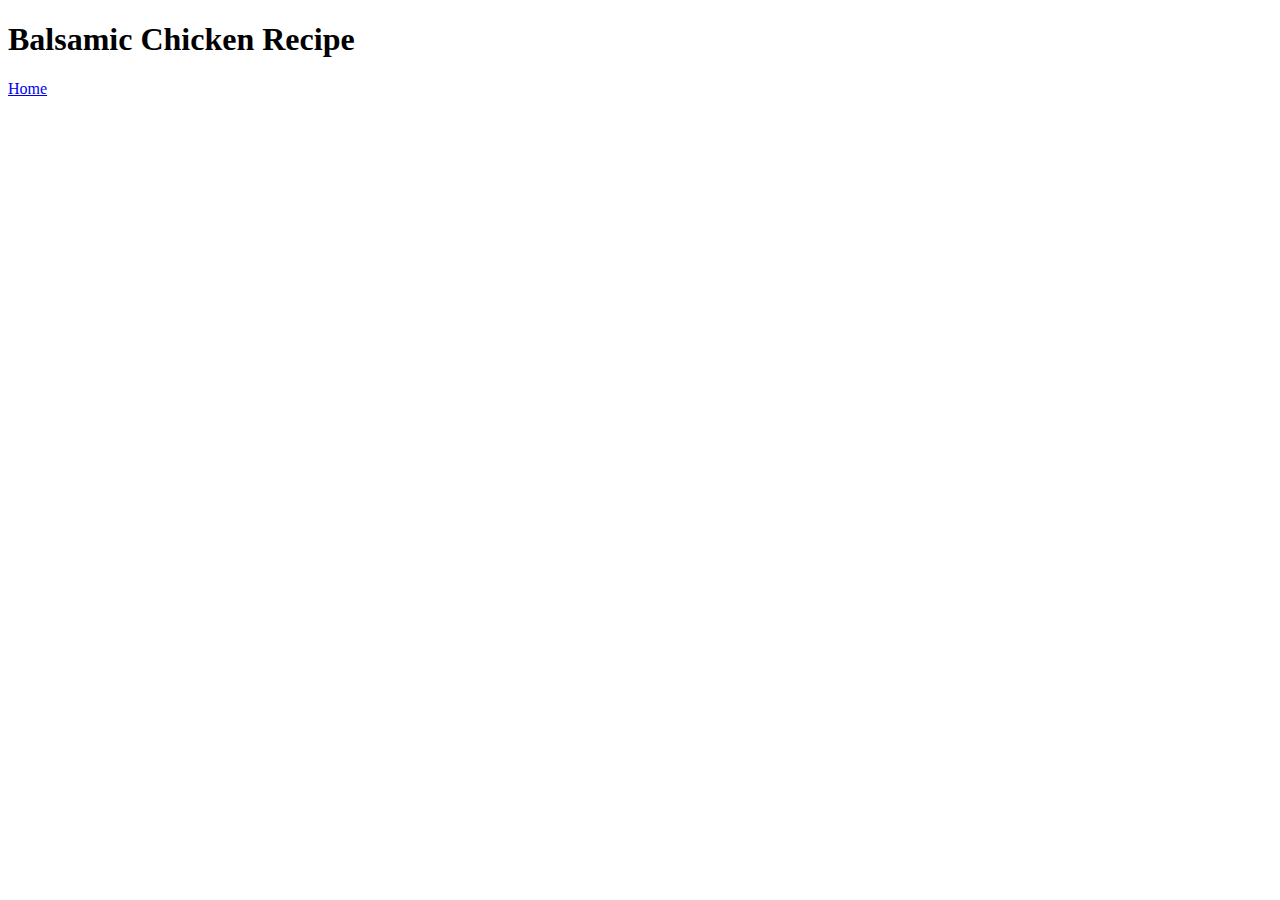
==== recipes/balschic.html @ 414ed0f1 "Establish links between pages" ====
<!DOCTYPE html>
<html lang="en">
<head>
    <meta charset="UTF-8">
    <meta http-equiv="X-UA-Compatible" content="IE=edge">
    <meta name="viewport" content="width=device-width, initial-scale=1.0">
    <title>Balsamic Chicken</title>
</head>
<body>
    <h1>Balsamic Chicken Recipe</h1>
    <a href=" ..index.html">Home</a>
</body>
</html>
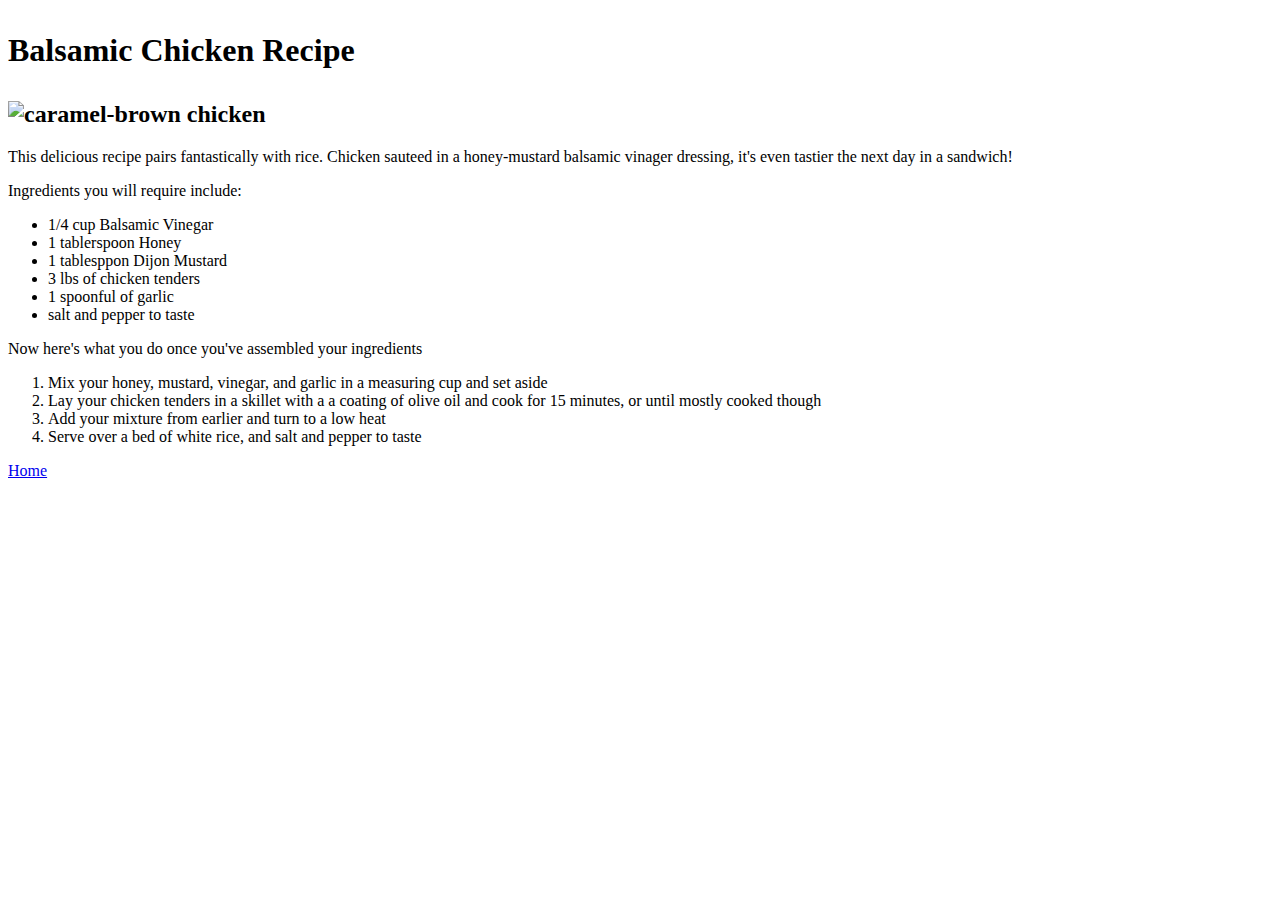
==== commit f0b944dd: "Fill out recipe page" ====
--- a/recipes/balschic.html
+++ b/recipes/balschic.html
@@ -7,7 +7,29 @@
     <title>Balsamic Chicken</title>
 </head>
 <body>
-    <h1>Balsamic Chicken Recipe</h1>
-    <a href=" ..index.html">Home</a>
+    <h1><p>Balsamic Chicken Recipe</p></h1>
+        <h2><img src="https://www.themediterraneandish.com/wp-content/uploads/2021/11/balsamic-chicken-recipe-7.jpg" alt="caramel-brown chicken">
+        </h2>
+    <p> This delicious recipe pairs fantastically with rice.
+        Chicken sauteed in a honey-mustard balsamic vinager dressing,
+        it's even tastier the next day in a sandwich! 
+    </p>
+    <p>Ingredients you will require include:</p>
+    <ul>
+        <li>1/4 cup Balsamic Vinegar</li>
+        <li>1 tablerspoon Honey</li>
+        <li>1 tablesppon Dijon Mustard</li>
+        <li>3 lbs of chicken tenders</li>
+        <li>1 spoonful of garlic</li>
+        <li>salt and pepper to taste</li>
+    </ul>
+    <p>Now here's what you do once you've assembled your ingredients</p>
+    <ol>
+        <li>Mix your honey, mustard, vinegar, and garlic in a measuring cup and set aside</li>
+        <li>Lay your chicken tenders in a skillet with a a coating of olive oil and cook for 15 minutes, or until mostly cooked though</li>
+        <li>Add your mixture from earlier and turn to a low heat</li>
+        <li>Serve over a bed of white rice, and salt and pepper to taste</li>
+    </ol>
+    <a href=" ../index.html">Home</a>
 </body>
 </html>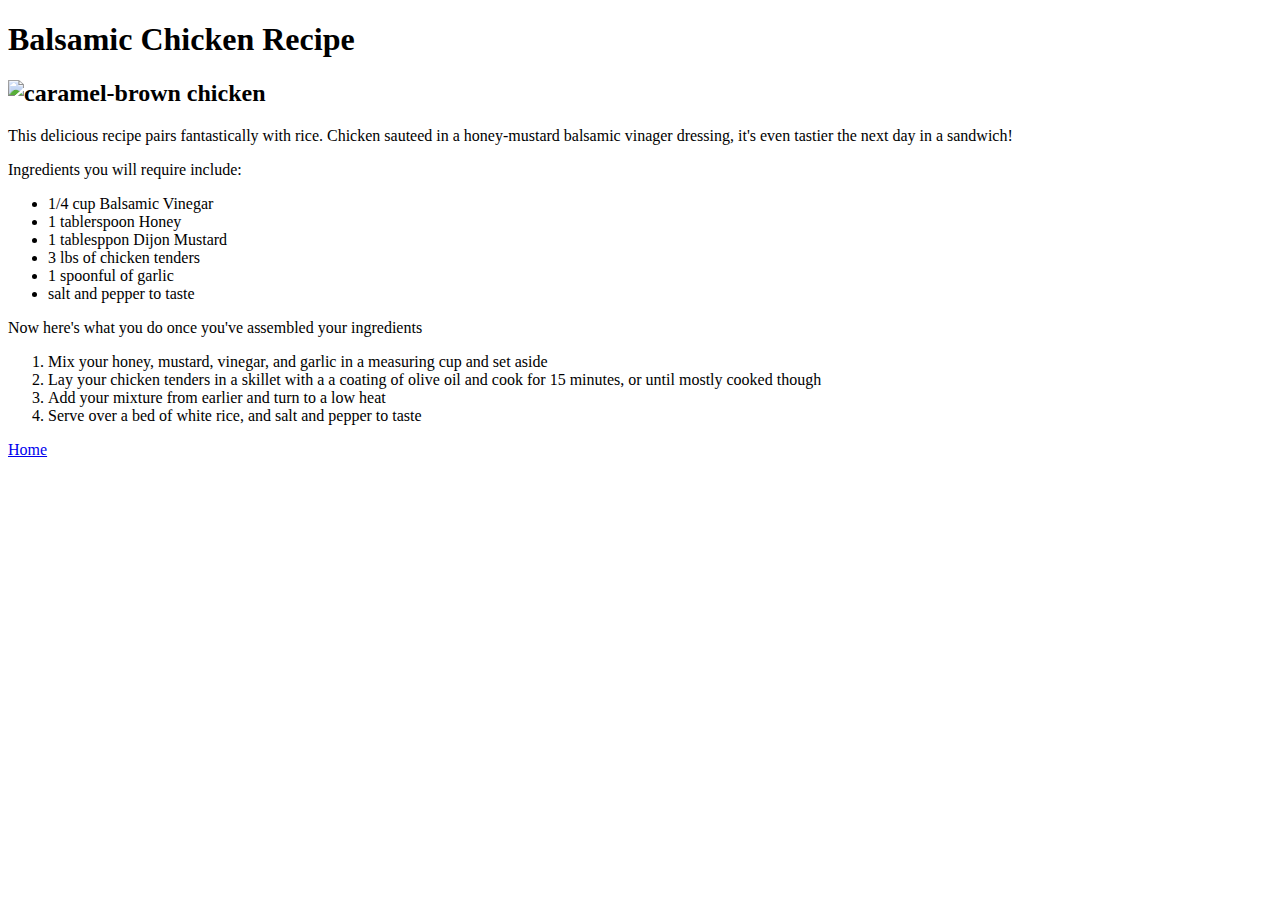
==== commit 799e1a1b: "Add CSS to index" ====
--- a/recipes/balschic.html
+++ b/recipes/balschic.html
@@ -5,9 +5,10 @@
     <meta http-equiv="X-UA-Compatible" content="IE=edge">
     <meta name="viewport" content="width=device-width, initial-scale=1.0">
     <title>Balsamic Chicken</title>
+    <link rel="stylesheet" href="..style.css">
 </head>
 <body>
-    <h1><p>Balsamic Chicken Recipe</p></h1>
+    <div class="Heading"><h1>Balsamic Chicken Recipe</h1></div>
         <h2><img src="https://www.themediterraneandish.com/wp-content/uploads/2021/11/balsamic-chicken-recipe-7.jpg" alt="caramel-brown chicken">
         </h2>
     <p> This delicious recipe pairs fantastically with rice.
